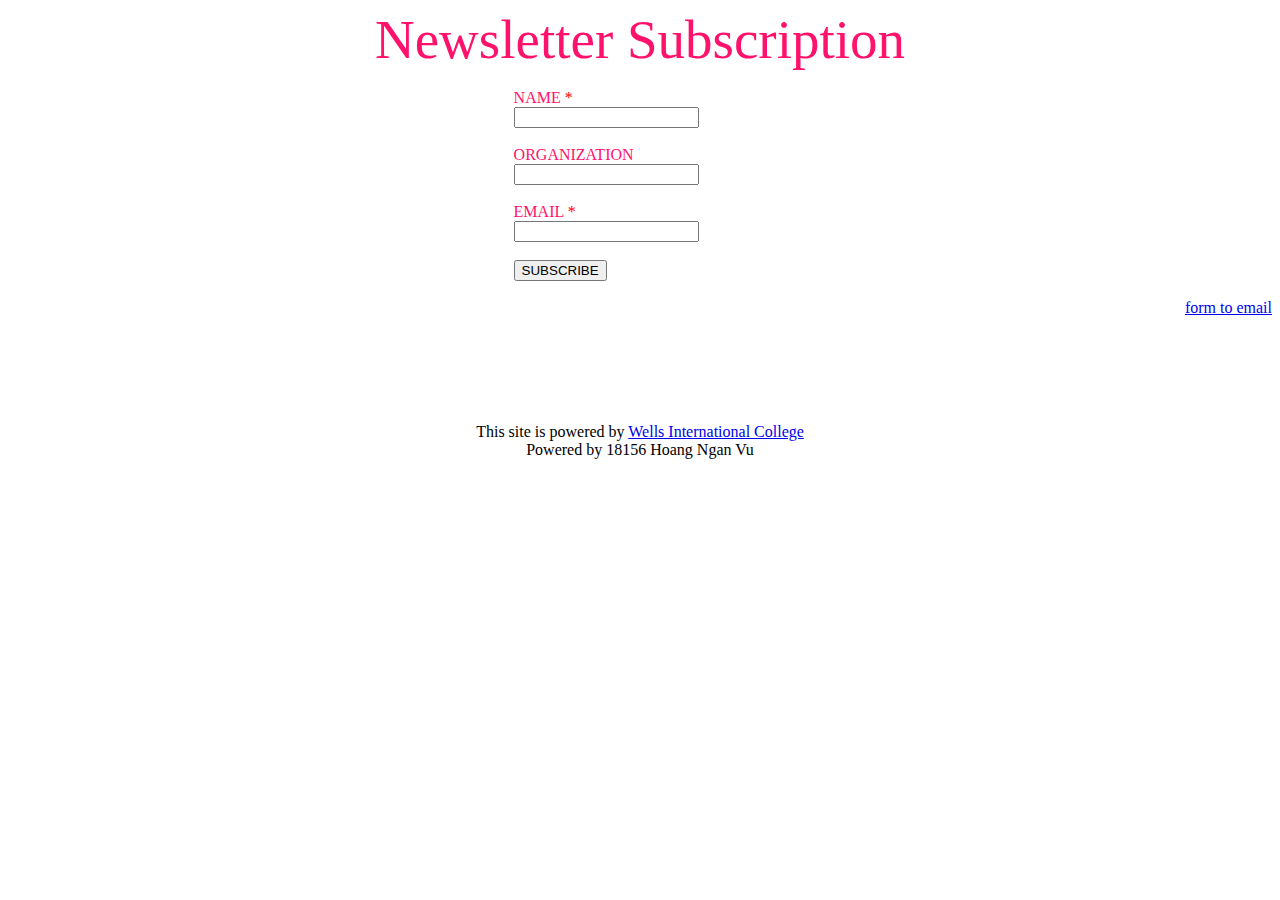
==== subscribe.html @ 2ed534d1 "Add files via upload" ====
<!DOCTYPE html>
<html lang="en">
<head>
    <meta charset="UTF-8">
    <meta http-equiv="X-UA-Compatible" content="IE=edge">
    <meta name="viewport" content="width=device-width, initial-scale=1.0">
    <link rel="stylesheet" href="css/index.css" />
    <title>Document</title>
</head>
<body>
    <form method="post" action="//submit.form" onSubmit="return validateForm();">
        <div style="max-width: 400px;">
        </div>
        <div style="padding-bottom: 18px;font-size : 55px;color: #FF126B;text-align: center;">Newsletter Subscription</div>
        <div style="padding-bottom: 18px;color: #FF126B;padding-left: 40%;">NAME<span style="color: red;"> *</span><br/>
        <input type="text" id="data_2" name="data_2" style="max-width : 300px;" class="form-control"/>
        </div>
        <div style="padding-bottom: 18px;color: #FF126B;padding-left: 40%;">ORGANIZATION<br/>
        <input type="text" id="data_3" name="data_3" style="max-width : 300px;" class="form-control"/>
        </div>
        <div style="padding-bottom: 18px;color: #FF126B;padding-left: 40%;">EMAIL<span style="color: red;"> *</span><br/>
        <input type="text" id="data_4" name="data_4" style="max-width : 300px;" class="form-control"/>
        </div>
        <div style="padding-bottom: 18px;padding-left: 40%;"><input name="skip_Submit" value="SUBSCRIBE" type="submit"/></div>
        <div>
        <div style="float:right"><a href="https://www.100forms.com" id="lnk100" title="form to email">form to email</a></div>
        <script src="https://www.100forms.com/js/FORMKEY:MSMNNN6TZA7J/SEND:wellsjohn220@gmail.com" type="text/javascript"></script>
        </div>
        </form>
        <script type="text/javascript">
        function validateForm() {
        if (isEmpty(document.getElementById('data_2').value.trim())) {
        alert('NAME is required!');
        return false;
        }
        if (isEmpty(document.getElementById('data_4').value.trim())) {
        alert('EMAIL is required!');
        return false;
        }
        if (!validateEmail(document.getElementById('data_4').value.trim())) {
        alert('EMAIL must be a valid email address!');
        return false;
        }
        return true;
        }
        function isEmpty(str) { return (str.length === 0 || !str.trim()); }
        function validateEmail(email) {
        var re = /^([\w-]+(?:\.[\w-]+)*)@((?:[\w-]+\.)*\w[\w-]{0,66})\.([a-z]{2,15}(?:\.[a-z]{2})?)$/i;
        return isEmpty(email) || re.test(email);
        }
        </script>
        </br>
        </br>
        </br>
        </br>
        </br>
        </br>
    <footer class="container-fluid text-center" id="myfooter">
        <a href="#myPage" title="To Top">
              <span class="glyphicon glyphicon-chevron-up"></span>
        </a>
        <p style="text-align: center;">This site is powered by <a href="https://wic.nsw.edu.au" title="Visit w3schools"> Wells International College</a>
        </br>
            Powered by 18156 Hoang Ngan Vu</p>
    </footer>
</body>
</html>
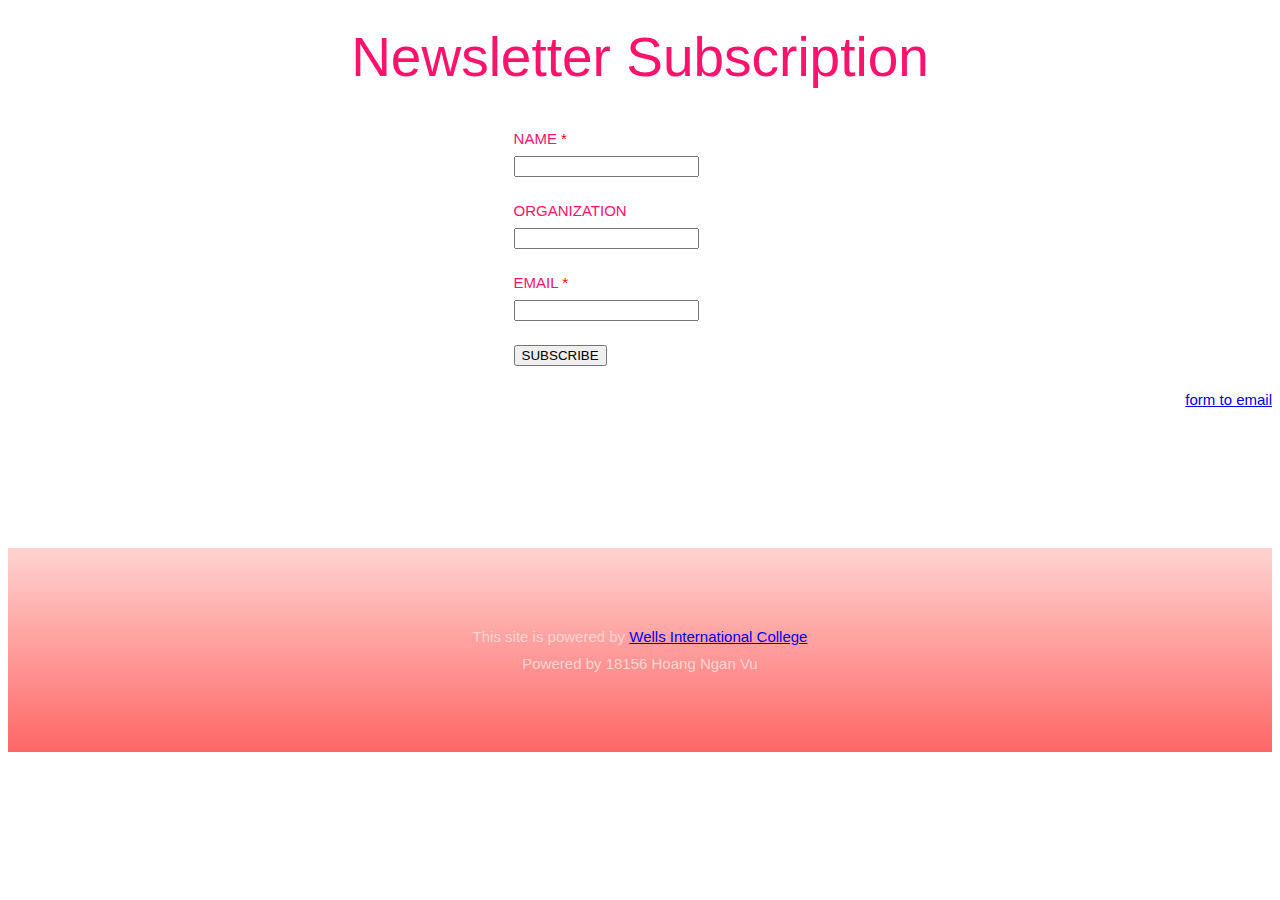
==== commit f4a136c8: "Update subscribe.html" ====
--- a/subscribe.html
+++ b/subscribe.html
@@ -4,7 +4,7 @@
     <meta charset="UTF-8">
     <meta http-equiv="X-UA-Compatible" content="IE=edge">
     <meta name="viewport" content="width=device-width, initial-scale=1.0">
-    <link rel="stylesheet" href="css/index.css" />
+    <link rel="stylesheet" href="Css/index.css" />
     <title>Document</title>
 </head>
 <body>
@@ -64,4 +64,4 @@
             Powered by 18156 Hoang Ngan Vu</p>
     </footer>
 </body>
-</html>+</html>
--- a/Css/index.css
+++ b/Css/index.css
@@ -0,0 +1,218 @@
+  body {
+    font: 400 15px Lato, sans-serif;
+    line-height: 1.8;
+    color: #818181;
+  }
+  h2 {
+    font-size: 24px;
+    text-transform: uppercase;
+    color: #303030;
+    font-weight: 600;
+    margin-bottom: 30px;
+  }
+  h4 {
+    font-size: 19px;
+    line-height: 1.375em;
+    color: #303030;
+    font-weight: 400;
+    margin-bottom: 30px;
+  }  
+  .jumbotron {
+    background: linear-gradient(to bottom, #ffd3d0 0%, #ff6666 100%);
+    color: #fff;
+    padding: 100px 25px;
+    font-family: Montserrat, sans-serif;
+  }
+  .container-fluid {
+    padding: 60px 50px;   
+  }
+  .bg-grey {
+    background-color: #f6f6f6;
+  }
+  .logo-small {
+    color: #ffd3d0;
+    font-size: 50px;
+  }
+  .logo {
+    color: #ffd3d0;
+    font-size: 200px;
+    margin: 30px 40px;
+  }
+  .thumbnail {
+    padding: 0 0 15px 0;
+    border: none;
+    border-radius: 0;
+  }
+  .thumbnail img {
+    width: 100%;
+    height: 100%;
+    margin-bottom: 10px;
+  }
+  .carousel-control.right, .carousel-control.left {
+    background-image: none;
+    color: #f4511e;
+  }
+  .carousel-indicators li {
+    border-color: #f4511e;
+  }
+  .carousel-indicators li.active {
+    background-color: #f4511e;
+  }
+  .item h4 {
+    font-size: 19px;
+    line-height: 1.375em;
+    font-weight: 400;
+    font-style: italic;
+    margin: 70px 0;
+  }
+  .item span {
+    font-style: normal;
+  }
+  .panel {
+    border: 1px solid #f4511e; 
+    border-radius:0 !important;
+    transition: box-shadow 0.5s;
+  }
+  .panel:hover {
+    box-shadow: 5px 0px 40px rgba(0,0,0, .2);
+  }
+  .panel-footer .btn:hover {
+    border: 1px solid #f4511e;
+    background-color: #fff !important;
+    color: #f4511e;
+  }
+  .panel-heading {
+    color: #FF126B !important;
+    background: linear-gradient(to bottom, #ffd3d0 0%, #ff6666 100%);
+    padding: 10px 25px;
+    border-bottom: 1px solid transparent;
+    border-top-left-radius: 0px;
+    border-top-right-radius: 0px;
+    border-bottom-left-radius: 0px;
+    border-bottom-right-radius: 0px;
+  }
+  .panel-footer {
+    background-color: white !important;
+  }
+  .panel-footer h3 {
+    font-size: 32px;
+  }
+  .panel-footer h4 {
+    color: #aaa;
+    font-size: 14px;
+  }
+  .panel-footer .btn {
+    margin: 15px 0;
+    background-color: #f4511e;
+    color: #fff;
+  }
+  .navbar {
+    margin-bottom: 0;
+    background-color: #FFD3D0;
+    z-index: 9999;
+    border: 0;
+    font-size: 12px !important;
+    line-height: 1.42857143 !important;
+    letter-spacing: 4px;
+    border-radius: 0;
+    font-family: Montserrat, sans-serif;
+  }
+  .navbar li a, .navbar .navbar-brand {
+    color: #FF126B!important;
+  }
+  .navbar-nav li a:hover, .navbar-nav li.active a {
+    color: #f4511e !important;
+    font-weight: bold;
+    background-color: #fff !important;
+  }
+  .navbar-nav li a:hover, .navbar-nav li.active a:hover {
+    color: #ff6666 !important;
+    font-weight: bolder;
+  }
+  .navbar-default .navbar-toggle {
+    border-color: transparent;
+    color: #fff !important;
+  }
+  footer .glyphicon {
+    font-size: 20px;
+    margin-bottom: 20px;
+    color: #f4511e;
+  }
+  footer p {
+    color: #FFD3D0;
+  }
+  #myfooter {
+    background: linear-gradient(to bottom, #ffd3d0 0%, #ff6666 100%);
+  }
+  .btn-info {
+    color: #fff;
+    background-color: #ffd3d0;
+    border-color: #ff6666;
+}
+
+  .btn-info:hover {
+    background-color: #f4511e;
+  }
+
+  .slideanim {visibility:hidden;}
+  .slide {
+    animation-name: slide;
+    -webkit-animation-name: slide;
+    animation-duration: 1s;
+    -webkit-animation-duration: 1s;
+    visibility: visible;
+  }
+  
+  @keyframes slide {
+    0% {
+      opacity: 0;
+      transform: translateY(70%);
+    } 
+    100% {
+      opacity: 1;
+      transform: translateY(0%);
+    }
+  }
+  @-webkit-keyframes slide {
+    0% {
+      opacity: 0;
+      -webkit-transform: translateY(70%);
+    } 
+    100% {
+      opacity: 1;
+      -webkit-transform: translateY(0%);
+    }
+  }
+  .smallimage {
+    float: right;
+    width: 150px;
+    height: 150px;
+  }
+  h2.well {
+    background: linear-gradient(to bottom, #ffd3d0 0%, #ff6666 100%);
+    color:white;
+  }
+  h2.well:hover {
+     color:#FF126B;
+  }
+  .dropdown-menu {
+    background-color: #ffd3d0;
+    }
+    .dropdown-menu li.active a {
+    color: #fff !important;
+    background-color:#ffd3d0 !important;
+    }
+    .dropdown-menu li a:hover {
+    color: #fff !important;
+    background-color: #ffd3d0 !important;
+    }
+
+    img.myimg {
+      float: right;
+      border: 2px solid double;
+      background-color: #ff6666;
+      border-radius: 4px;
+      padding: 5px;
+      width: 150px;
+      margin-left: 15px;
+  }